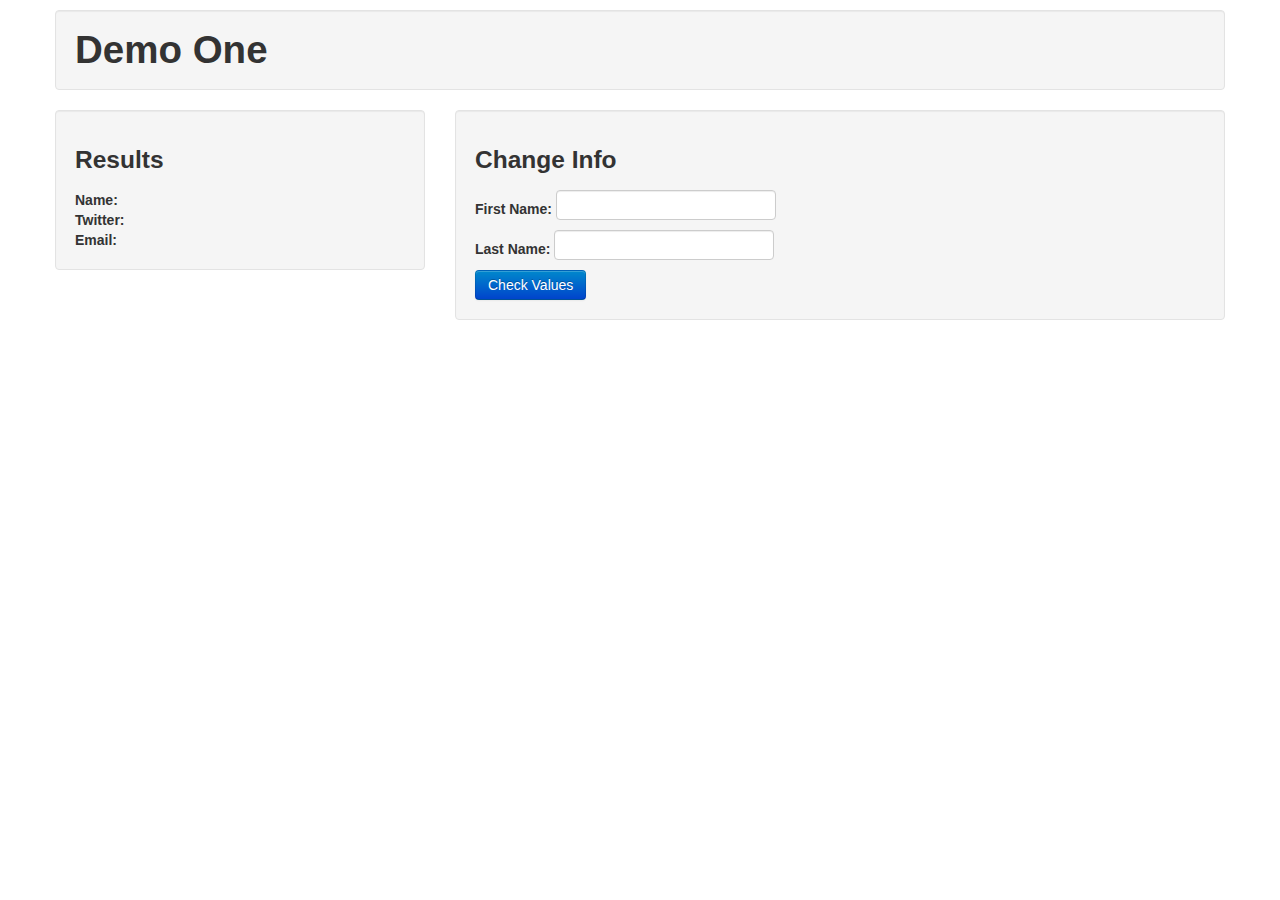
==== Demo1/initial/index.html @ 540c1349 "demo1 complete" ====
﻿<!DOCTYPE html>
<html xmlns="http://www.w3.org/1999/xhtml">
<head>
    <title>Demo One</title>
    <link href="../../content/bootstrap.css" rel="stylesheet" />
    <link href="../../content/bootstrap-responsive.css" rel="stylesheet" />
    <link href="../../content/toastr.css" rel="stylesheet" />
    <link href="../../content/site.css" rel="stylesheet" />
</head>
<body>
    <div class="container">
        <div class="row-fluid">
            <h1 class="span12 well">Demo One</h1>
        </div>
        <div class="row-fluid">
            <div class="span4 well">
                <h3>Results</h3>
                <strong>Name: </strong>
                <br />
                <strong>Twitter: </strong>
                <br />
                <strong>Email: </strong>
            </div>
            <div class="span8 well">
                <h3>Change Info</h3>
                <strong>First Name: </strong><input type="text" /><br />
                <strong>Last Name: </strong><input type="text" /><br />
                <button class="btn btn-primary">Check Values</button>
            </div>
        </div>
    </div>

    <script src="../../scripts/jquery-2.0.3.js"></script>
    <script src="../../scripts/knockout-2.3.0.debug.js"></script>
    <script src="../../scripts/toastr.js"></script>
    <script src="site.js"></script>
</body>
</html>
---- content/toastr.css ----
﻿.toast-title {
  font-weight: bold;
}
.toast-message {
  -ms-word-wrap: break-word;
  word-wrap: break-word;
}
.toast-message a,
.toast-message label {
  color: #ffffff;
}
.toast-message a:hover {
  color: #cccccc;
  text-decoration: none;
}
.toast-top-full-width {
  top: 0;
  right: 0;
  width: 100%;
}
.toast-bottom-full-width {
  bottom: 0;
  right: 0;
  width: 100%;
}
.toast-top-left {
  top: 12px;
  left: 12px;
}
.toast-top-right {
  top: 12px;
  right: 12px;
}
.toast-bottom-right {
  right: 12px;
  bottom: 12px;
}
.toast-bottom-left {
  bottom: 12px;
  left: 12px;
}
#toast-container {
  position: fixed;
  z-index: 999999;
}
#toast-container * {
  -moz-box-sizing: border-box;
  -webkit-box-sizing: border-box;
  box-sizing: border-box;
}
#toast-container > div {
  margin: 0 0 6px;
  padding: 15px 15px 15px 50px;
  width: 300px;
  -moz-border-radius: 3px 3px 3px 3px;
  -webkit-border-radius: 3px 3px 3px 3px;
  border-radius: 3px 3px 3px 3px;
  background-position: 15px center;
  background-repeat: no-repeat;
  -moz-box-shadow: 0 0 12px #999999;
  -webkit-box-shadow: 0 0 12px #999999;
  box-shadow: 0 0 12px #999999;
  color: #ffffff;
  opacity: 0.8;
  -ms-filter: progid:DXImageTransform.Microsoft.Alpha(Opacity=80);
  filter: alpha(opacity=80);
}
#toast-container > :hover {
  -moz-box-shadow: 0 0 12px #000000;
  -webkit-box-shadow: 0 0 12px #000000;
  box-shadow: 0 0 12px #000000;
  opacity: 1;
  -ms-filter: progid:DXImageTransform.Microsoft.Alpha(Opacity=100);
  filter: alpha(opacity=100);
  cursor: pointer;
}
#toast-container > .toast-info {
  background-image: url("[data-uri]") !important;
}
#toast-container > .toast-error {
  background-image: url("[data-uri]") !important;
}
#toast-container > .toast-success {
  background-image: url("[data-uri]") !important;
}
#toast-container > .toast-warning {
  background-image: url("[data-uri]") !important;
}
#toast-container.toast-top-full-width > div,
#toast-container.toast-bottom-full-width > div {
  width: 96%;
  margin: auto;
}
.toast {
  background-color: #030303;
}
.toast-success {
  background-color: #51a351;
}
.toast-error {
  background-color: #bd362f;
}
.toast-info {
  background-color: #2f96b4;
}
.toast-warning {
  background-color: #f89406;
}
/*Responsive Design*/
@media all and (max-width: 240px) {
  #toast-container > div {
    padding: 8px 8px 8px 50px;
    width: 108px;
  }
}
@media all and (min-width: 241px) and (max-width: 320px) {
  #toast-container > div {
    padding: 8px 8px 8px 50px;
    width: 128px;
  }
}
@media all and (min-width: 321px) and (max-width: 480px) {
  #toast-container > div {
    padding: 8px 8px 8px 50px;
    width: 192px;
  }
}
@media all and (min-width: 481px) and (max-width: 768px) {
  #toast-container > div {
    padding: 15px 15px 15px 50px;
    width: 300px;
  }
}
---- content/site.css ----
﻿
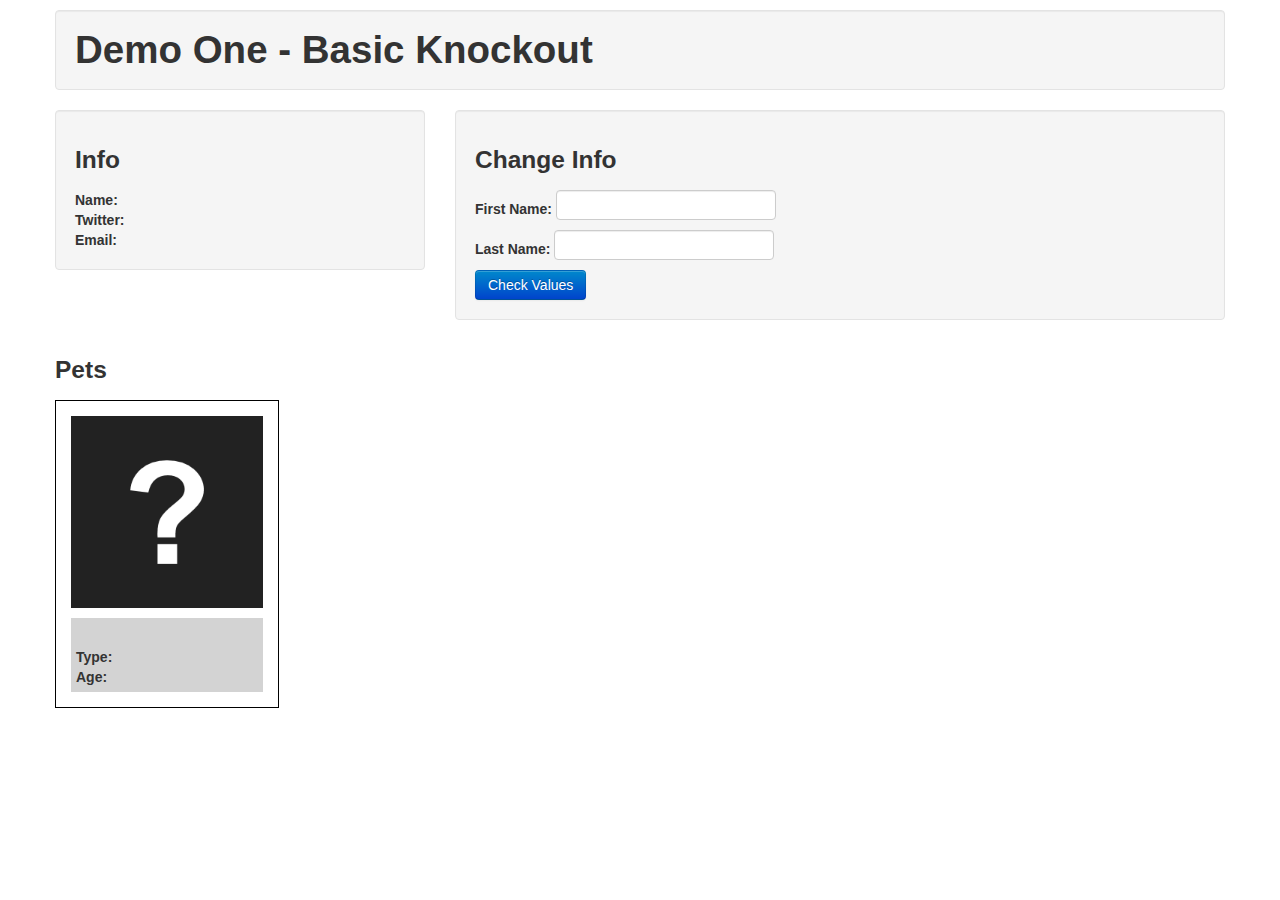
==== commit d218a81f: "finished demo1, demo2, and started demo3" ====
--- a/Demo1/initial/index.html
+++ b/Demo1/initial/index.html
@@ -10,11 +10,11 @@
 <body>
     <div class="container">
         <div class="row-fluid">
-            <h1 class="span12 well">Demo One</h1>
+            <h1 class="span12 well">Demo One - Basic Knockout</h1>
         </div>
         <div class="row-fluid">
             <div class="span4 well">
-                <h3>Results</h3>
+                <h3>Info</h3>
                 <strong>Name: </strong>
                 <br />
                 <strong>Twitter: </strong>
@@ -28,6 +28,23 @@
                 <button class="btn btn-primary">Check Values</button>
             </div>
         </div>
+        <div class="row-fluid">
+            <div class="span12">
+                <h3>Pets</h3>
+                <div>
+                    <div class="pet">
+                        <img class="petImage" src="../../content/images/pet.png" /><br />
+                        <div class="petLabel">
+                            <span class="petName"></span>
+                            <br />
+                            <strong>Type: </strong>
+                            <br />
+                            <strong>Age: </strong>
+                        </div>
+                    </div>
+                </div>
+            </div>
+        </div>
     </div>
 
     <script src="../../scripts/jquery-2.0.3.js"></script>
--- a/content/site.css
+++ b/content/site.css
@@ -1 +1,24 @@
-﻿+﻿.pet
+{
+    display: inline-block;
+    border: 1px solid black;
+    padding: 15px;
+    margin-right: 10px;
+    margin-bottom: 30px;
+}
+.petImage
+{
+    height: 192px;
+    width: 192px;
+    margin-bottom: 10px;
+}
+.petLabel
+{
+    background-color: lightgrey;
+    padding: 5px;
+}
+.petName
+{
+    font-size: 2em;
+    font-weight: bold;
+}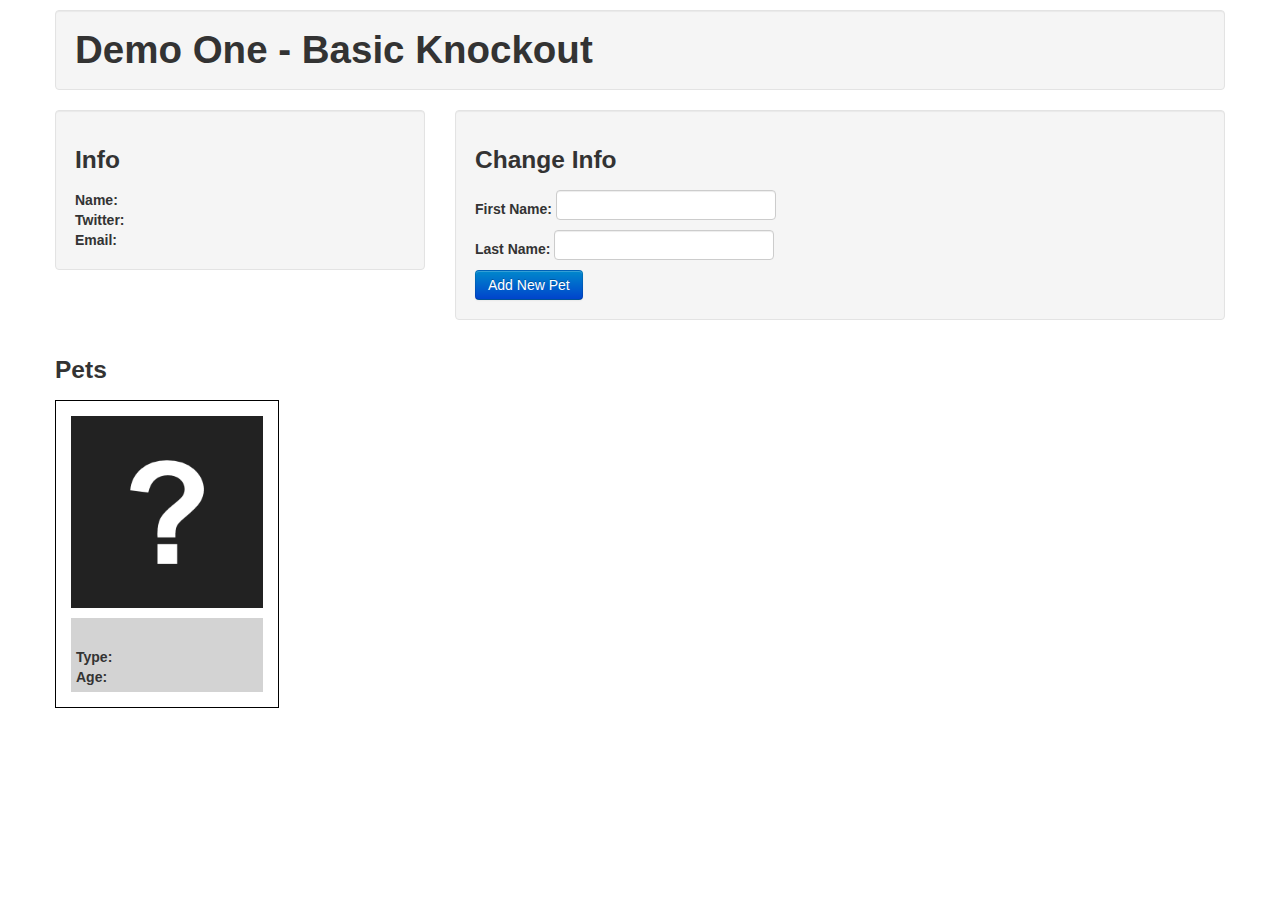
==== commit ea829ab4: "fixed add pet button" ====
--- a/Demo1/initial/index.html
+++ b/Demo1/initial/index.html
@@ -25,7 +25,7 @@
                 <h3>Change Info</h3>
                 <strong>First Name: </strong><input type="text" /><br />
                 <strong>Last Name: </strong><input type="text" /><br />
-                <button class="btn btn-primary">Check Values</button>
+                <button class="btn btn-primary">Add New Pet</button>
             </div>
         </div>
         <div class="row-fluid">
--- a/content/site.css
+++ b/content/site.css
@@ -21,4 +21,8 @@
 {
     font-size: 2em;
     font-weight: bold;
+}
+.Totals 
+{
+    font-weight: bold;
 }